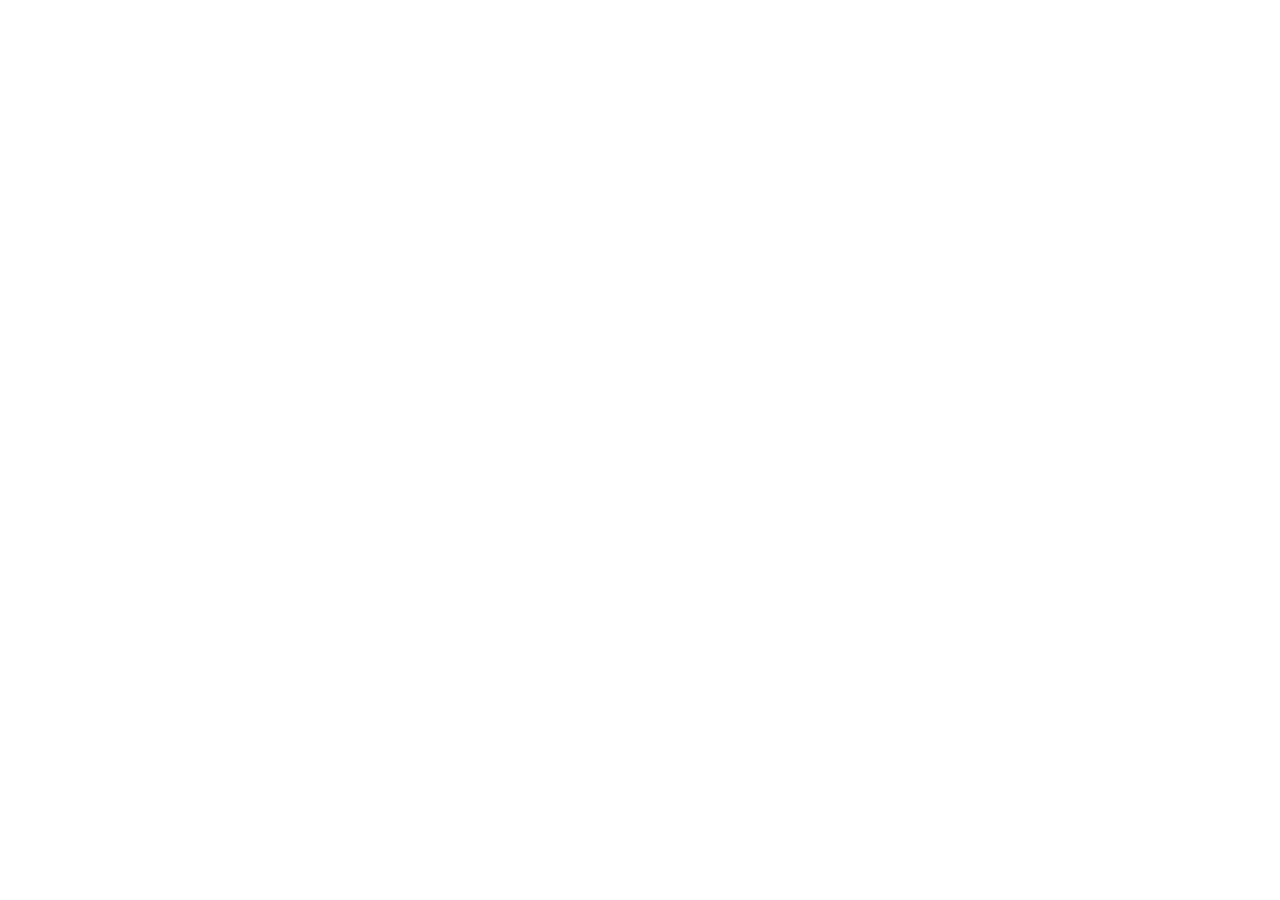
==== index.html @ 9df712e4 "Create index.html" ====
<head>
    <!-- Compiled and minified CSS -->
    <link rel="stylesheet" href="https://cdnjs.cloudflare.com/ajax/libs/materialize/0.97.0/css/materialize.min.css">
    <!--Let browser know website is optimized for mobile-->
    <meta name="viewport" content="width=device-width, initial-scale=1.0" />
</head>
<body>
  <p id="main"></p>
  <script type="text/javascript" src="https://code.jquery.com/jquery-2.1.1.min.js"></script>
  <script type="text/javascript" src="https://cdnjs.cloudflare.com/ajax/libs/materialize/0.97.0/js/materialize.min.js"></script>
  <script type="text/javascript" src="jstest.js"></script>
</body>
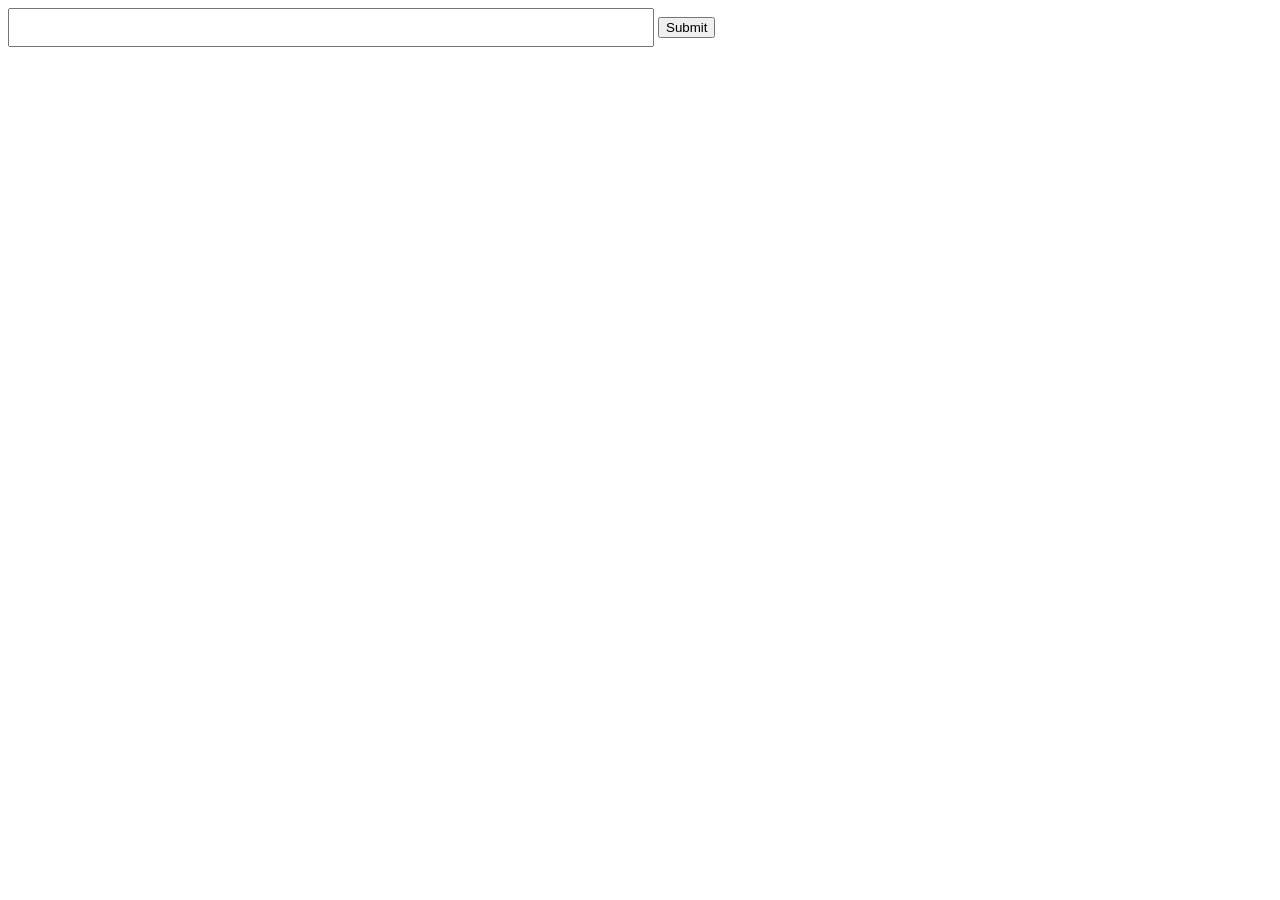
==== commit db25a4d0: "Added initial server code that parses for productTitle from Amazon" ====
--- a/index.html
+++ b/index.html
@@ -1,12 +1,14 @@
-<head>
-    <!-- Compiled and minified CSS -->
-    <link rel="stylesheet" href="https://cdnjs.cloudflare.com/ajax/libs/materialize/0.97.0/css/materialize.min.css">
-    <!--Let browser know website is optimized for mobile-->
-    <meta name="viewport" content="width=device-width, initial-scale=1.0" />
-</head>
-<body>
-  <p id="main"></p>
-  <script type="text/javascript" src="https://code.jquery.com/jquery-2.1.1.min.js"></script>
-  <script type="text/javascript" src="https://cdnjs.cloudflare.com/ajax/libs/materialize/0.97.0/js/materialize.min.js"></script>
-  <script type="text/javascript" src="jstest.js"></script>
-</body>
+<!DOCTYPE html>
+<html>
+  <head>
+    <meta charset="UTF-8">
+    <title>Gavel</title>
+    <script type="text/javascript" src="jquery.min.js"></script>
+    <script type="text/javascript" src="main.js"></script>
+  </head>
+  <body>
+  	<input style="width: 50%; padding: 10px 5px;" class="urlBox" type="text" value=""/>
+  	<input type="button" value="Submit" onclick="parseInfoPage()"/>
+  	<div class="content"></div>
+  </body>
+</html>
